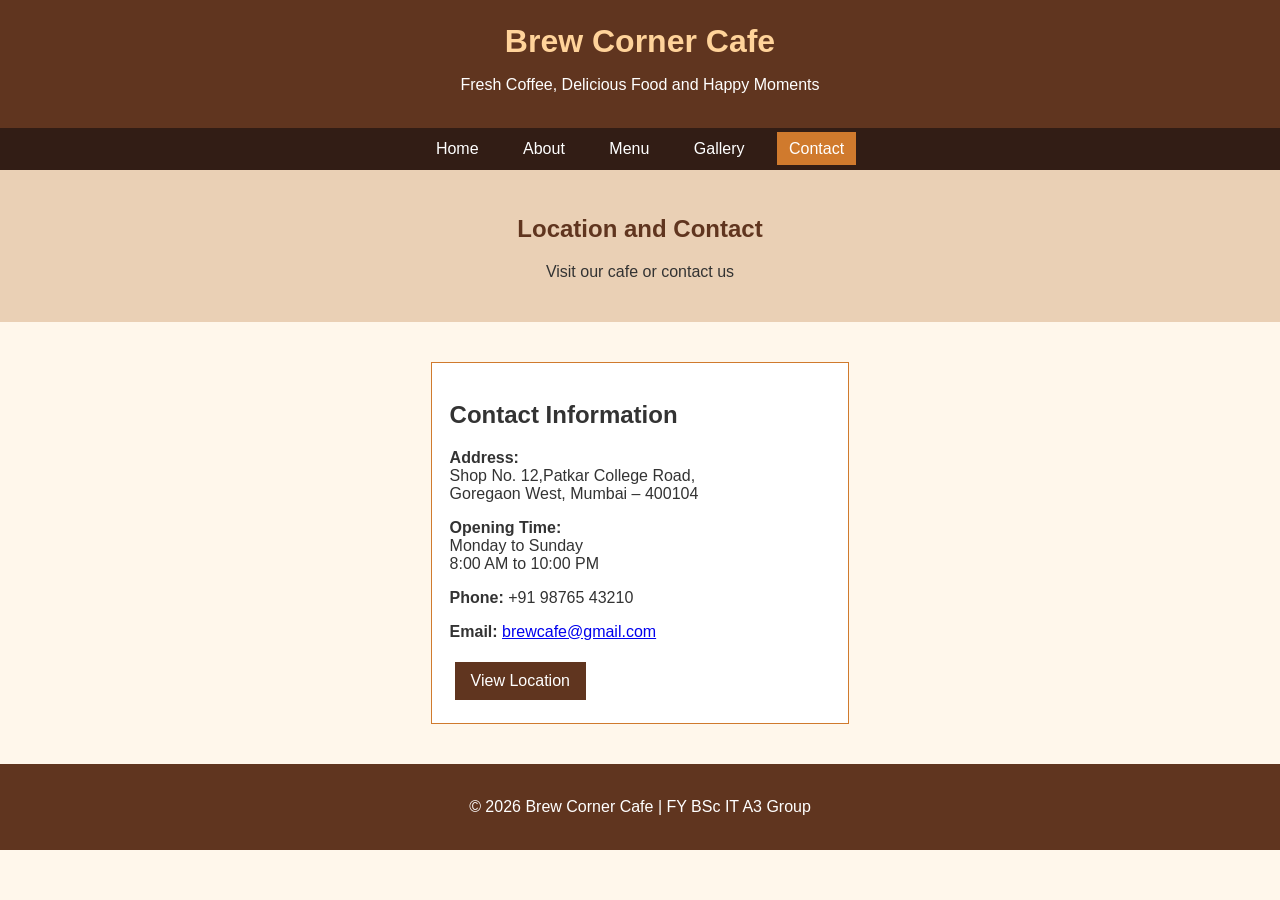
==== contact.html @ 17dfd56d "Add files via upload" ====
<!DOCTYPE html>
<html lang="en">
<head>
    <meta charset="UTF-8">
    <meta name="viewport" content="width=device-width, initial-scale=1.0">
    <title>Brew Corner Cafe - Contact</title>
    <link rel="stylesheet" href="style.css">
</head>

<body>

    <header>
        <h1>Brew Corner Cafe</h1>
        <p>Fresh Coffee, Delicious Food and Happy Moments</p>
    </header>

    <nav>
        <a href="index.html">Home</a>
        <a href="about.html">About</a>
        <a href="menu.html">Menu</a>
        <a href="gallery.html">Gallery</a>
        <a class="active" href="contact.html">Contact</a>
    </nav>

    <main>
        <section class="page-heading">
            <h2>Location and Contact</h2>
            <p>Visit our cafe or contact us</p>
        </section>

        <section class="container contact-container">

            <div class="contact-box">
                <h2>Contact Information</h2>

                <p>
                    <strong>Address:</strong><br>
                    Shop No. 12,Patkar College Road,<br>
                    Goregaon West, Mumbai – 400104
                </p>

                <p>
                    <strong>Opening Time:</strong><br>
                    Monday to Sunday<br>
                    8:00 AM to 10:00 PM
                </p>

                <p>
                    <strong>Phone:</strong>
                    <a>+91 98765 43210</a>
                </p>

                <p>
                    <strong>Email:</strong>
                    <a href="mailto:brewcafe@gmail.com">
                        brewcafe@gmail.com
                    </a>
                </p>

                <a class="button"
                   href="https://maps.google.com/?q=Goregaon+West+Mumbai"
                   target="_blank">
                    View Location
                </a>
            </div>

        </section>
    </main>

    <footer>
        <p>&copy; 2026 Brew Corner Cafe | FY BSc IT A3 Group</p>
    </footer>

</body>
</html>
---- style.css ----
body {
    margin: 0;
    background-color: #fff7eb;
    color: #333;
    font-family: Arial, sans-serif;
}

header, footer {
    background-color: #60351f;
    color: white;
    padding: 18px;
    text-align: center;
}

header h1 {
    color: #ffd39a;
    margin: 5px;
}

nav {
    background-color: #321d15;
    padding: 12px;
    text-align: center;
}

nav a {
    color: white;
    margin: 8px;
    padding: 8px 12px;
    text-decoration: none;
}

nav a:hover, nav a.active {
    background-color: #d07a2d;
}

.hero {
    background-image: url("https://images.unsplash.com/photo-1445116572660-236099ec97a0");
    background-position: center;
    background-size: cover;
    height: 400px;
    padding-top: 70px;
    text-align: center;
}

.hero-box {
    background-color: transparent;
    border-radius: 10px;
    margin: auto;
    padding: 25px;
    width: 55%;
}

.hero-box h2, .section-title, .page-heading h2 {
    color: #60351f;
}

.button, .second-button, button {
    background-color: #60351f;
    border: none;
    color: white;
    display: inline-block;
    margin: 5px;
    padding: 10px 16px;
    text-decoration: none;
}

.offer {
    background-color: #d07a2d;
    color: white;
    padding: 12px;
    text-align: center;
}

.container {
    margin: auto;
    padding: 30px;
    text-align: center;
    width: 85%;
}

.page-heading {
    background-color: #ead0b5;
    padding: 25px;
    text-align: center;
}

.card, .menu-list, .contact-box {
    background-color: white;
    border: 1px solid #d07a2d;
    display: inline-block;
    margin: 10px;
    padding: 18px;
    vertical-align: top;
    width: 25%;
}

.menu-list, .contact-box {
    text-align: left;
    width: 35%;
}

.card-icon {
    font-size: 35px;
}

.about-section img {
    border: 4px solid white;
    height: 250px;
    width: 400px;
}

.feature-list {
    display: inline-block;
    text-align: left;
}

.highlight {
    background-color: #ead0b5;
    margin: 15px;
    padding: 12px;
}

table {
    border-collapse: collapse;
    margin: auto;
    width: 80%;
}

th, td {
    border: 1px solid black;
    padding: 10px;
}

th {
    background-color: #60351f;
    color: white;
}

figure {
    display: inline-block;
    margin: 10px;
}

figure img {
    border: 3px solid white;
    height: 180px;
    width: 250px;
}

figcaption {
    font-weight: bold;
    padding: 5px;
}

input, textarea {
    margin: 5px;
    padding: 8px;
    width: 90%;
}

textarea {
    height: 70px;
}

.video-section {
    background-color: #ead0b5;
    padding: 30px;
    text-align: center;
}

.video-section h2 {
    color: #60351f;
}

.video-section video {
    height: 350px;
    margin-top: 15px;
    width: 70%;
}
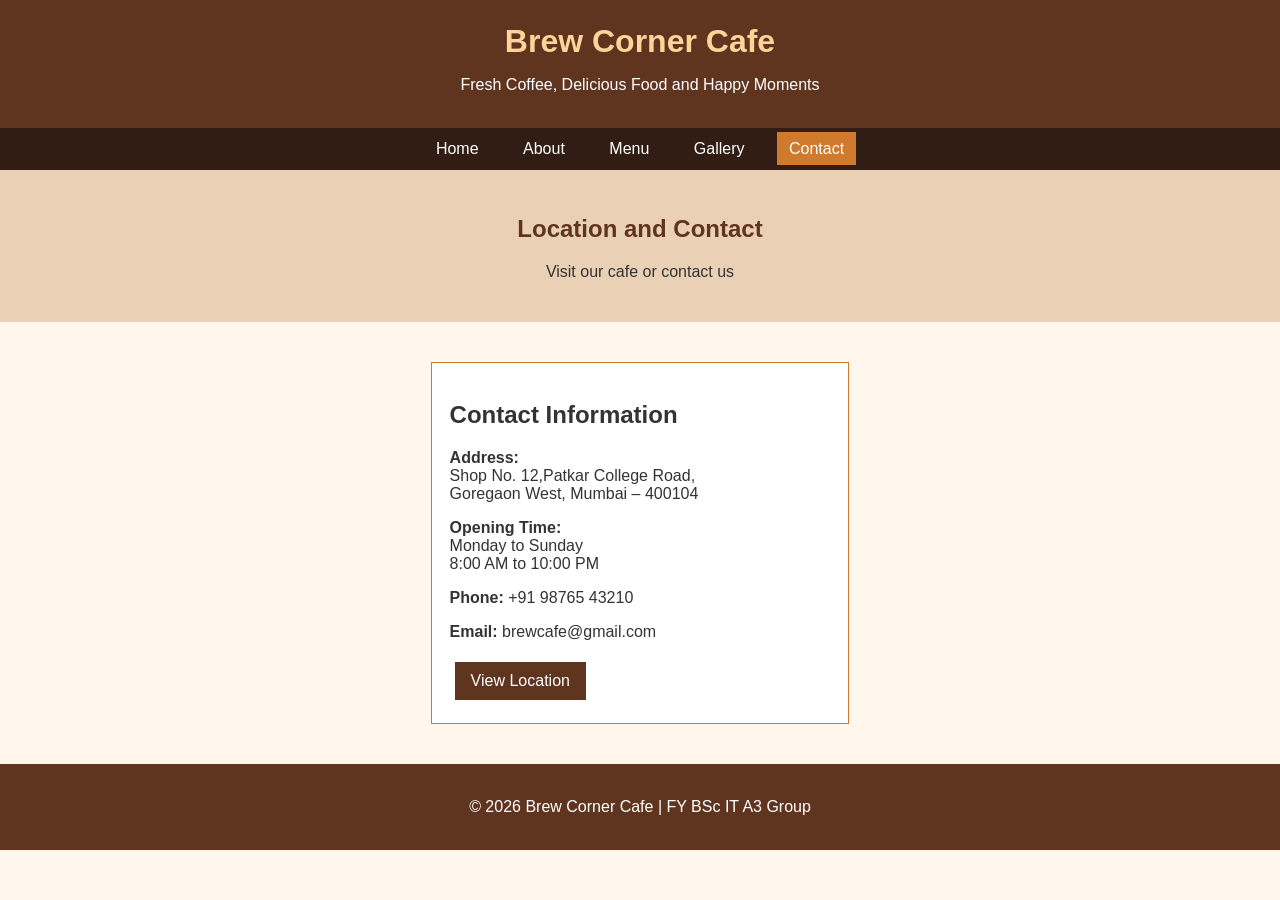
==== commit ff6eb52c: "Add files via upload" ====
--- a/contact.html
+++ b/contact.html
@@ -52,9 +52,7 @@
 
                 <p>
                     <strong>Email:</strong>
-                    <a href="mailto:brewcafe@gmail.com">
-                        brewcafe@gmail.com
-                    </a>
+                    <a>brewcafe@gmail.com</a>
                 </p>
 
                 <a class="button"
--- a/style.css
+++ b/style.css
@@ -63,13 +63,6 @@
     margin: 5px;
     padding: 10px 16px;
     text-decoration: none;
-}
-
-.offer {
-    background-color: #d07a2d;
-    color: white;
-    padding: 12px;
-    text-align: center;
 }
 
 .container {
@@ -173,7 +166,7 @@
     color: #60351f;
 }
 
-.video-section video {
+.video-section video {   
     height: 350px;
     margin-top: 15px;
     width: 70%;
